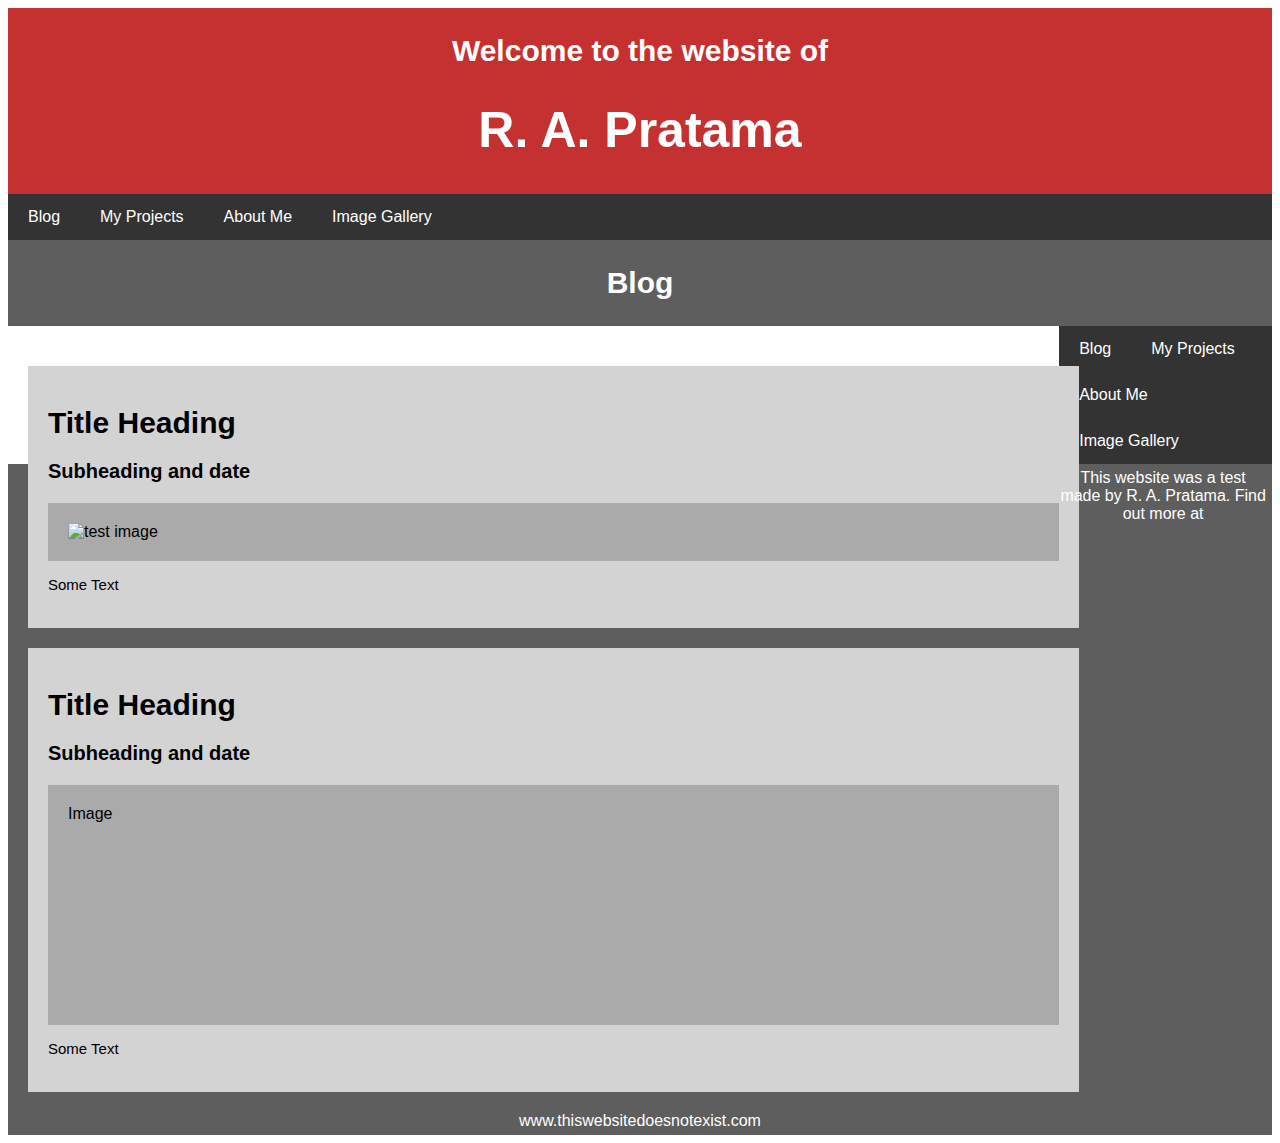
==== index.html @ b9ae1a2f "Update index.html" ====
<!DOCTYPE html>
<html lang="en">
<head>
<title>index</title>
<meta name="viewport" content="width=device-width, initial-scale=1.0">
<meta charset="UTF-8">
<meta name="viewport" content="width=device-width, initial-scale=1">

<style>/* CSS Formating Stuff*/
body {
  font-family: Arial, Helvetica, sans-serif;
}
.header {
    padding: 1px; /* some padding */
    text-align: center; /* center the text */
    background: #c53131; /* green background */
    color: white; /* white text color */
  }
  
  /* Increase the font size of the <h1> element */
  .header h1 {
    font-size: 50px;
  }
  .header h2 {
    font-size: 30px;
  }
  /* Style the top navigation bar */
.navbar {
  overflow: hidden; /* Hide overflow */
  background-color: #333; /* Dark background color */
}

/* Style the navigation bar links */
.navbar a {
  float: left; /* Make sure that the links stay side-by-side */
  display: block; /* Change the display to block, for responsive reasons (see below) */
  color: white; /* White text color */
  text-align: center; /* Center the text */
  padding: 14px 20px; /* Add some padding */
  text-decoration: none; /* Remove underline */
}

/* Right-aligned link */
.navbar a.right {
  float: right; /* Float a link to the right */
}

/* Change color on hover/mouse-over */
.navbar a:hover {
  background-color: #ddd; /* Grey background color */
  color: black; /* Black text color */
}

.subheader {
    padding: 1px;
    background: #5e5e5e;
    text-align: center;
    color: white;
}
.subheader h2 {
    font-size: 30px;
}
.footer {
    padding: 5px;
    background-color:#5e5e5e
    
}
.footer a {
    display:block;
    color: white;
    text-decoration:none;
    text-align: center;
    position: bottom;

}

.content {
    float: left;
    width: 80%;
    padding: 20px;
}



.card {
  float: left;
  width: 100%;
  background-color: lightgrey;
  padding: 20px;
  margin-top: 20px;
}

.card h1 {
    color: black;
    font-size: 30px;
}

.card h3 {
    color: black;
    font-size: 20px;
}

.card p {
    color: black;
    font-size: 15px;
    font-family: Arial, Helvetica, sans-serif;
}

.fakeimg {
  background-color: #aaa;
  padding: 20px;
}





  
  /* Close CSS Formating Stuff*/
</style>
</head>

<!--HTML stuff-->
<body>
<div class="header"><!--Header Class-->
    <h2>Welcome to the website of</h2>
    <h1>R. A. Pratama</h1>
</div>

<div class="navbar">
    <a href="index.html">Blog</a>
    <a href="my_projects.html">My Projects</a>
    <a href="about_me.html">About Me</a>
    <a href="image_gallery.html">Image Gallery</a>
</div>

<div class="subheader">
    <h2>Blog</h2>
</div>

<div class ="content">
    <div class="main">
        <div class="card">
            <h1>Title Heading</h1>
            <h3>Subheading and date</h3>
            <div class="fakeimg"><img src="GERflag.png" alt="test image" height="300px"></div>
            <p>Some Text</p>
        </div>

        <div class="card">
            <h1>Title Heading</h1>
            <h3>Subheading and date</h3>
            <div class="fakeimg" style="height:200px;">Image</div>
            <p>Some Text</p>
        </div>
    </div>
</div>

<div class="navbar">
    <a href="index.html">Blog</a>
    <a href="my_projects.html">My Projects</a>
    <a href="about_me.html">About Me</a>
    <a href="image_gallery.html">Image Gallery</a>
</div>

<div class="footer">
    <a href="#">This website was a test made by R. A. Pratama. Find out more at www.thiswebsitedoesnotexist.com</a>
</div>

</body>
</html>
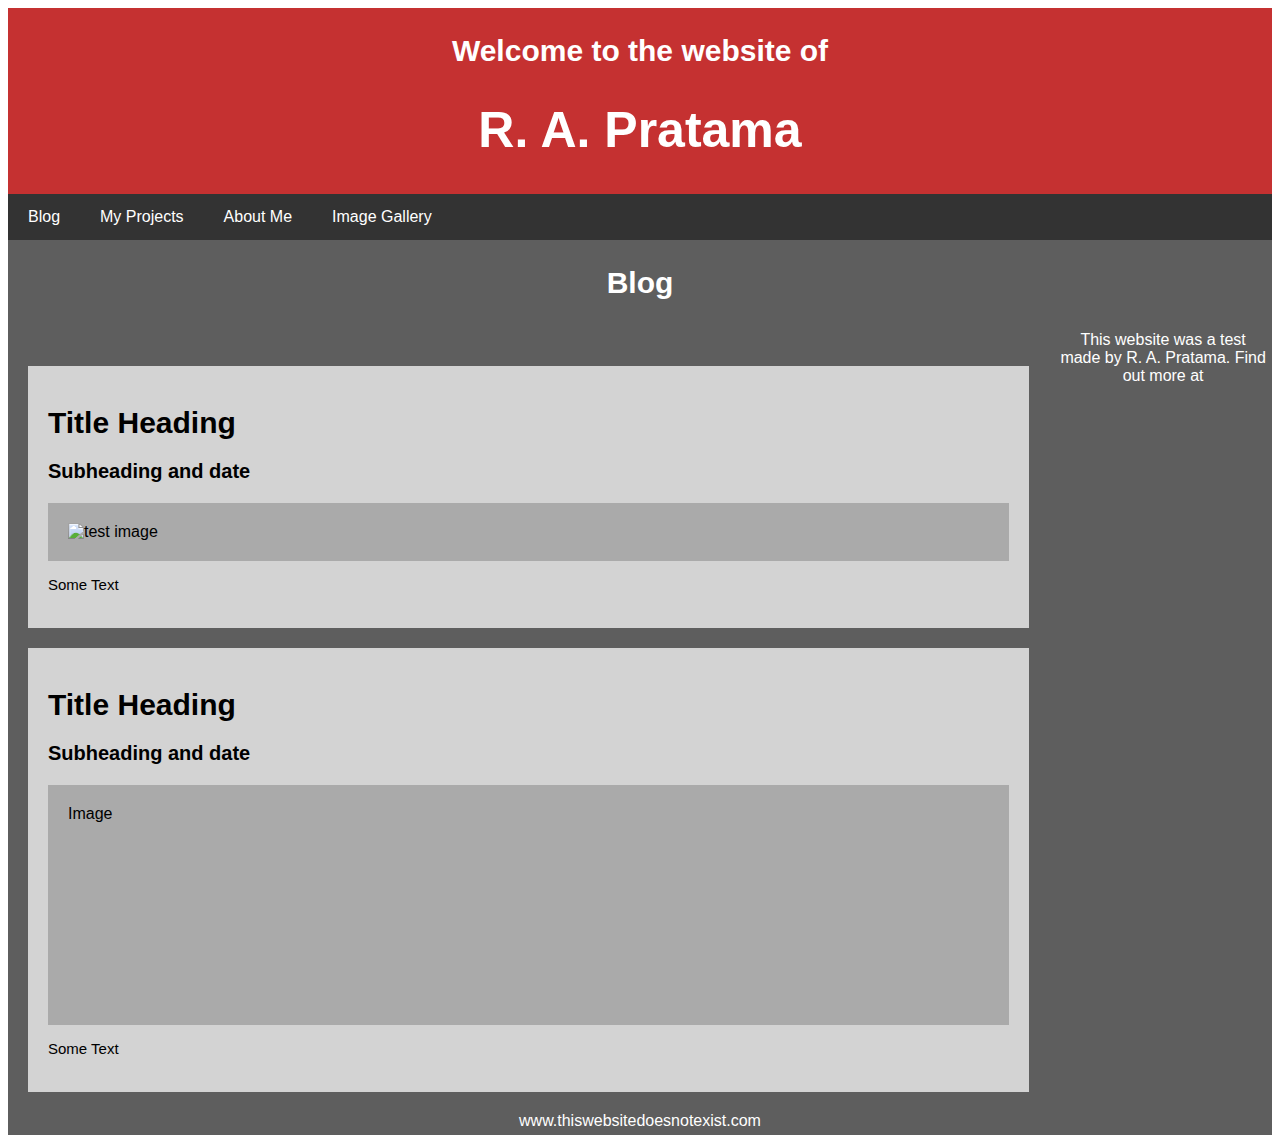
==== commit 666e5989: "Update index.html" ====
--- a/index.html
+++ b/index.html
@@ -84,7 +84,7 @@
 
 .card {
   float: left;
-  width: 100%;
+  width: 95%;
   background-color: lightgrey;
   padding: 20px;
   margin-top: 20px;
@@ -156,12 +156,7 @@
     </div>
 </div>
 
-<div class="navbar">
-    <a href="index.html">Blog</a>
-    <a href="my_projects.html">My Projects</a>
-    <a href="about_me.html">About Me</a>
-    <a href="image_gallery.html">Image Gallery</a>
-</div>
+
 
 <div class="footer">
     <a href="#">This website was a test made by R. A. Pratama. Find out more at www.thiswebsitedoesnotexist.com</a>
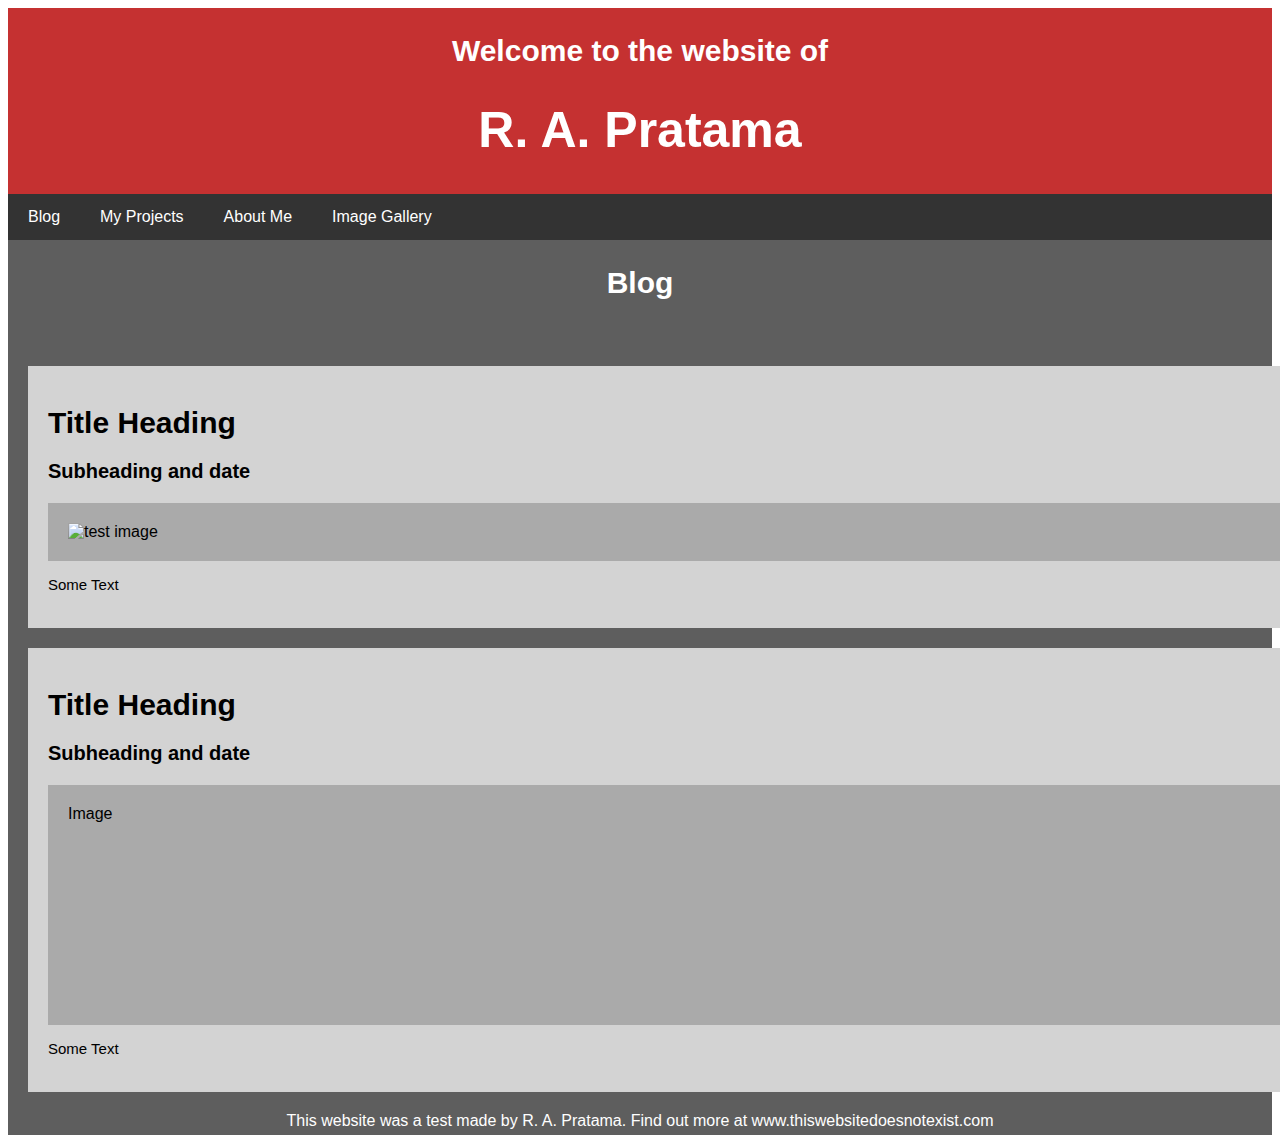
==== commit d17c3f5f: "Update index.html" ====
--- a/index.html
+++ b/index.html
@@ -76,7 +76,7 @@
 
 .content {
     float: left;
-    width: 80%;
+    width: 100%;
     padding: 20px;
 }
 
@@ -84,7 +84,7 @@
 
 .card {
   float: left;
-  width: 95%;
+  width: 100%;
   background-color: lightgrey;
   padding: 20px;
   margin-top: 20px;
@@ -156,8 +156,6 @@
     </div>
 </div>
 
-
-
 <div class="footer">
     <a href="#">This website was a test made by R. A. Pratama. Find out more at www.thiswebsitedoesnotexist.com</a>
 </div>
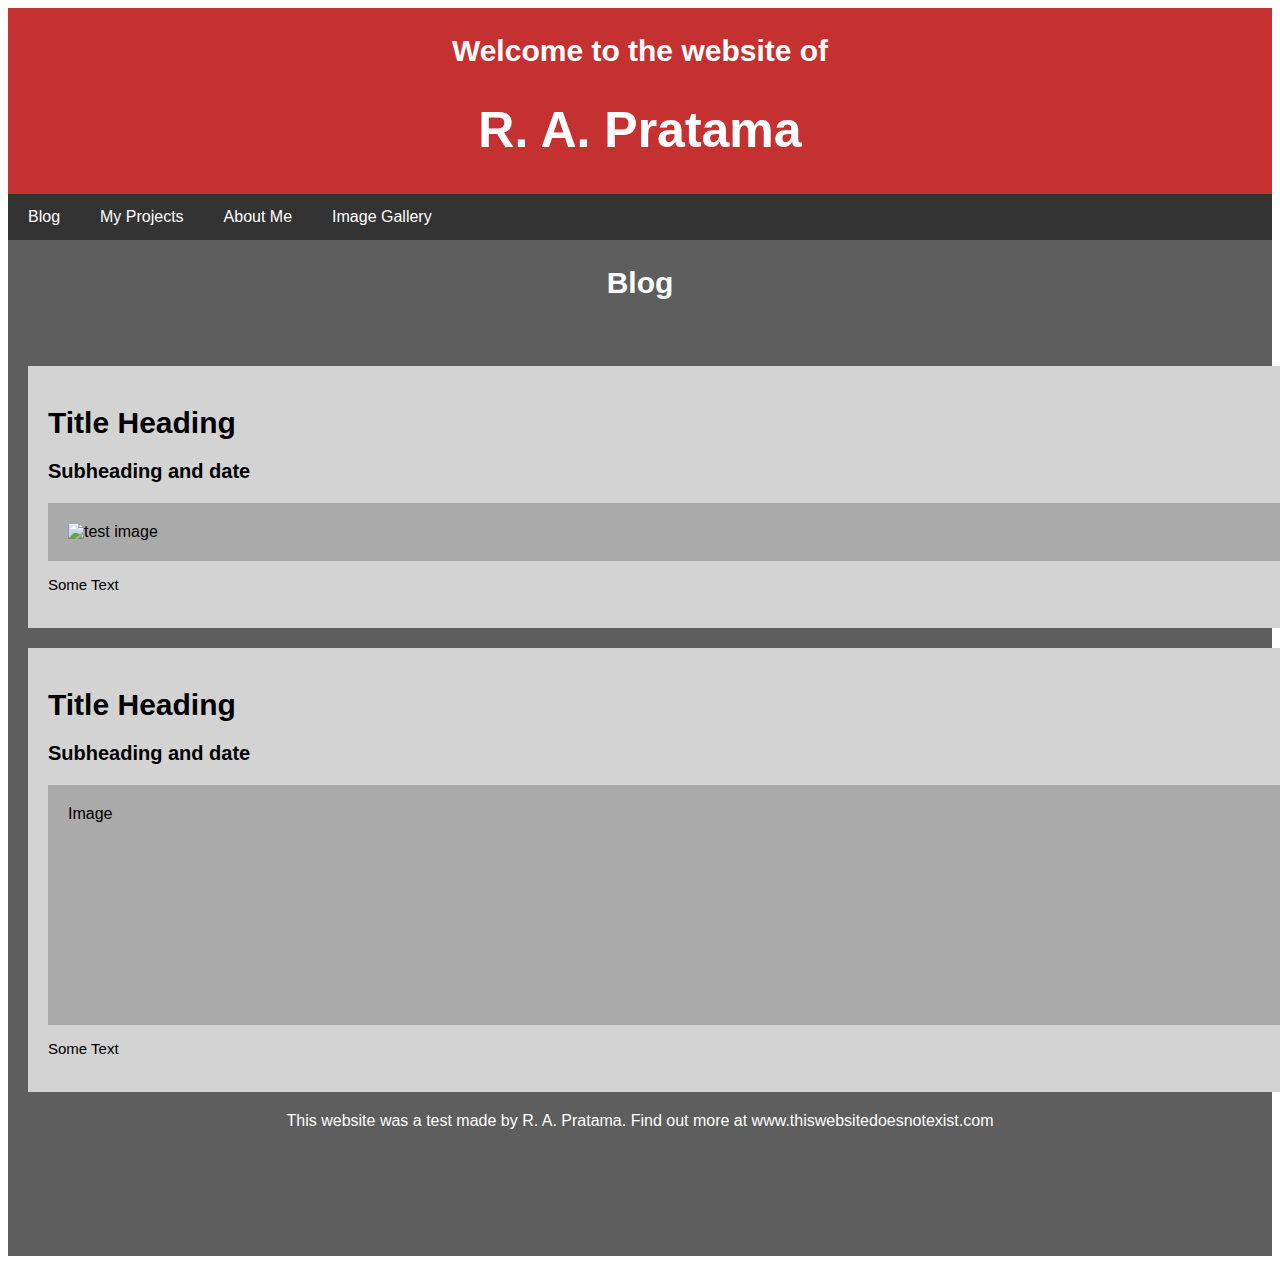
==== commit af161cba: "Update index.html" ====
--- a/index.html
+++ b/index.html
@@ -61,7 +61,7 @@
     font-size: 30px;
 }
 .footer {
-    padding: 5px;
+    padding: 10%;
     background-color:#5e5e5e
     
 }
@@ -70,7 +70,7 @@
     color: white;
     text-decoration:none;
     text-align: center;
-    position: bottom;
+    
 
 }
 
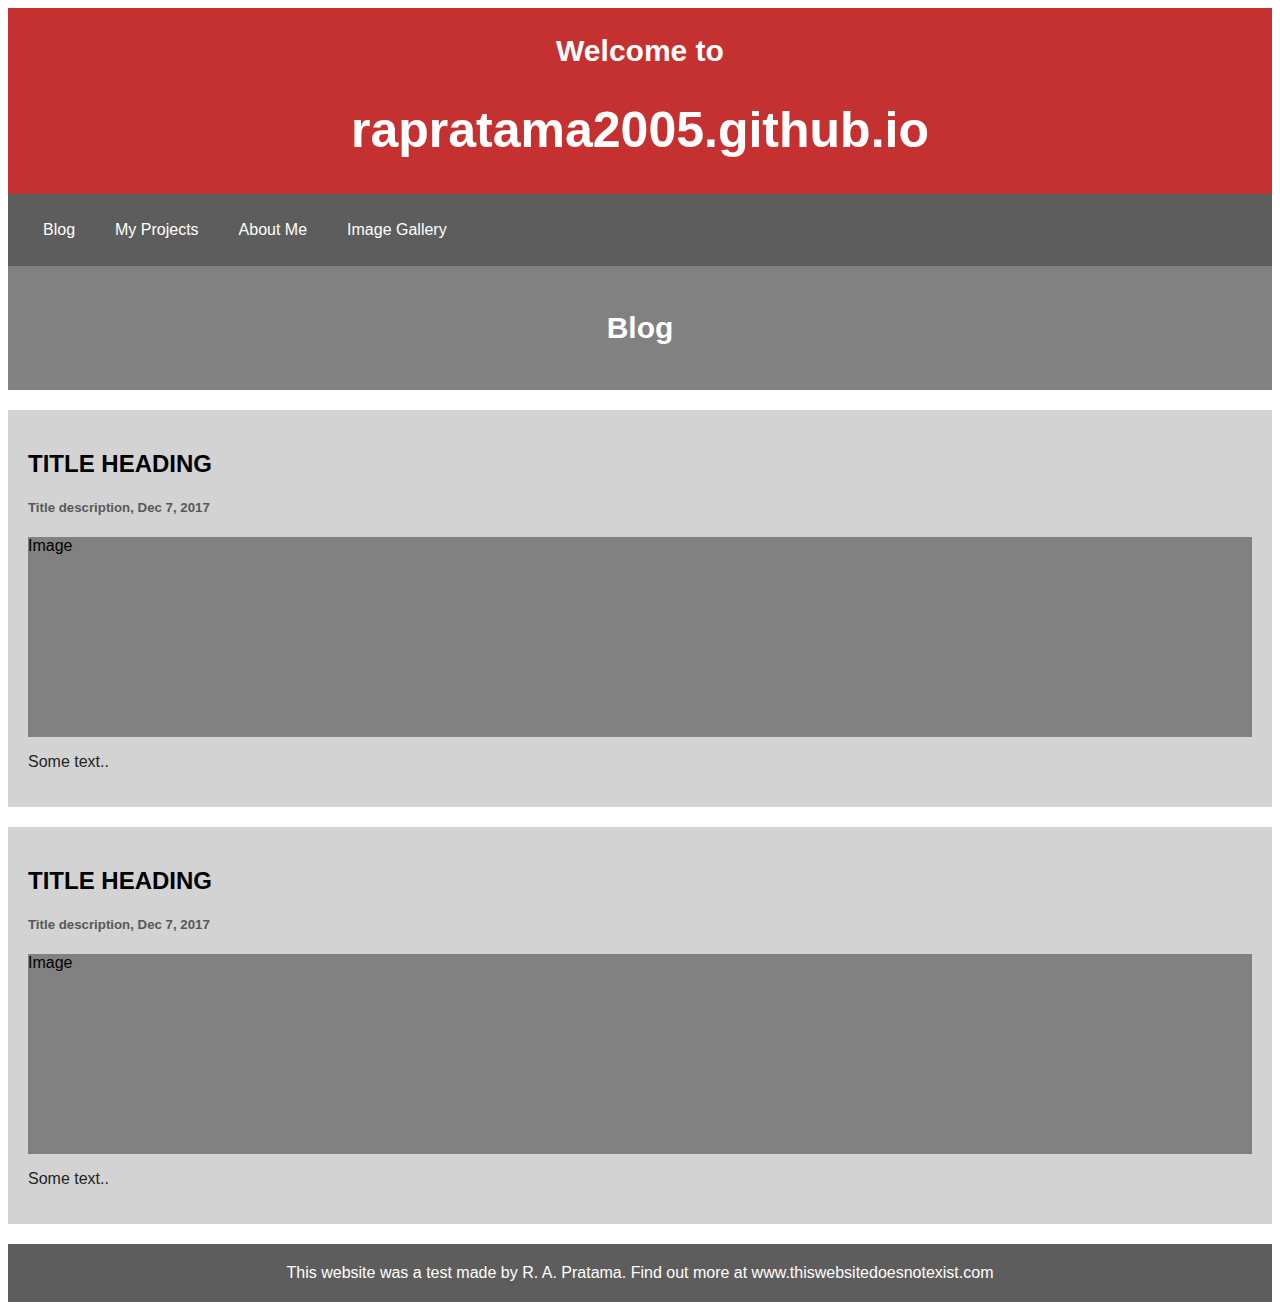
==== commit 9750073e: "new index file" ====
--- a/index.html
+++ b/index.html
@@ -1,164 +1,49 @@
 <!DOCTYPE html>
 <html lang="en">
-<head>
 <title>index</title>
 <meta name="viewport" content="width=device-width, initial-scale=1.0">
 <meta charset="UTF-8">
-<meta name="viewport" content="width=device-width, initial-scale=1">
-
-<style>/* CSS Formating Stuff*/
-body {
-  font-family: Arial, Helvetica, sans-serif;
-}
-.header {
-    padding: 1px; /* some padding */
-    text-align: center; /* center the text */
-    background: #c53131; /* green background */
-    color: white; /* white text color */
-  }
-  
-  /* Increase the font size of the <h1> element */
-  .header h1 {
-    font-size: 50px;
-  }
-  .header h2 {
-    font-size: 30px;
-  }
-  /* Style the top navigation bar */
-.navbar {
-  overflow: hidden; /* Hide overflow */
-  background-color: #333; /* Dark background color */
-}
-
-/* Style the navigation bar links */
-.navbar a {
-  float: left; /* Make sure that the links stay side-by-side */
-  display: block; /* Change the display to block, for responsive reasons (see below) */
-  color: white; /* White text color */
-  text-align: center; /* Center the text */
-  padding: 14px 20px; /* Add some padding */
-  text-decoration: none; /* Remove underline */
-}
-
-/* Right-aligned link */
-.navbar a.right {
-  float: right; /* Float a link to the right */
-}
-
-/* Change color on hover/mouse-over */
-.navbar a:hover {
-  background-color: #ddd; /* Grey background color */
-  color: black; /* Black text color */
-}
-
-.subheader {
-    padding: 1px;
-    background: #5e5e5e;
-    text-align: center;
-    color: white;
-}
-.subheader h2 {
-    font-size: 30px;
-}
-.footer {
-    padding: 10%;
-    background-color:#5e5e5e
-    
-}
-.footer a {
-    display:block;
-    color: white;
-    text-decoration:none;
-    text-align: center;
-    
-
-}
-
-.content {
-    float: left;
-    width: 100%;
-    padding: 20px;
-}
-
-
-
-.card {
-  float: left;
-  width: 100%;
-  background-color: lightgrey;
-  padding: 20px;
-  margin-top: 20px;
-}
-
-.card h1 {
-    color: black;
-    font-size: 30px;
-}
-
-.card h3 {
-    color: black;
-    font-size: 20px;
-}
-
-.card p {
-    color: black;
-    font-size: 15px;
-    font-family: Arial, Helvetica, sans-serif;
-}
-
-.fakeimg {
-  background-color: #aaa;
-  padding: 20px;
-}
-
-
-
-
-
-  
-  /* Close CSS Formating Stuff*/
-</style>
+<head>
+    <link rel="stylesheet" href="styles.css">
 </head>
 
-<!--HTML stuff-->
 <body>
-<div class="header"><!--Header Class-->
-    <h2>Welcome to the website of</h2>
-    <h1>R. A. Pratama</h1>
-</div>
+    <div class="header">
+        <h2>Welcome to</h2>
+        <h1>rapratama2005.github.io</h1>
+    </div>
 
-<div class="navbar">
-    <a href="index.html">Blog</a>
-    <a href="my_projects.html">My Projects</a>
-    <a href="about_me.html">About Me</a>
-    <a href="image_gallery.html">Image Gallery</a>
-</div>
+    <div class="navbar">
+        <a href="index.html">Blog</a>
+        <a href="my_projects.html">My Projects</a>
+        <a href="about_me.html">About Me</a>
+        <a href="image_gallery.html">Image Gallery</a>
+    </div>
 
-<div class="subheader">
-    <h2>Blog</h2>
-</div>
+    <div class="subheader">
+        <h2>Blog</h2>
+    </div>
 
-<div class ="content">
-    <div class="main">
-        <div class="card">
-            <h1>Title Heading</h1>
-            <h3>Subheading and date</h3>
-            <div class="fakeimg"><img src="GERflag.png" alt="test image" height="300px"></div>
-            <p>Some Text</p>
-        </div>
+    <div class="content">
 
         <div class="card">
-            <h1>Title Heading</h1>
-            <h3>Subheading and date</h3>
+            <h2>TITLE HEADING</h2>
+            <h5>Title description, Dec 7, 2017</h5>
             <div class="fakeimg" style="height:200px;">Image</div>
-            <p>Some Text</p>
-        </div>
+            <p>Some text..</p>
+          </div>
+
+          <div class="card">
+            <h2>TITLE HEADING</h2>
+            <h5>Title description, Dec 7, 2017</h5>
+            <div class="fakeimg" style="height:200px;">Image</div>
+            <p>Some text..</p>
+          </div>
+
     </div>
-</div>
 
-<div class="footer">
-    <a href="#">This website was a test made by R. A. Pratama. Find out more at www.thiswebsitedoesnotexist.com</a>
-</div>
-
+    <div class="footer">
+        <a href="#">This website was a test made by R. A. Pratama. Find out more at www.thiswebsitedoesnotexist.com</a>
+    </div>
 </body>
-</html>+</html>
--- a/styles.css
+++ b/styles.css
@@ -0,0 +1,86 @@
+body {
+    font-family: Arial, Helvetica, sans-serif;
+}
+
+.header {
+    padding: 1px; /* some padding */
+    text-align: center; /* center the text */
+    background: #c53131; /* green background */
+    color: white; /* white text color */
+  }
+  
+  /* Increase the font size of the <h1> element */
+  .header h1 {
+    font-size: 50px;
+  }
+  .header h2 {
+    font-size: 30px;
+}
+
+.navbar {
+    padding: 15px; /* some padding */
+    overflow: hidden;
+    text-align: center; /* center the text */
+    background: #5e5d5d; /* green background */
+    color: white; /* white text color */
+  }
+  .navbar a {
+    float: left; /* Make sure that the links stay side-by-side */
+    display: block; /* Change the display to block, for responsive reasons (see below) */
+    color: white; /* White text color */
+    text-align: center; /* Center the text */
+    padding: 12px 20px; /* Add some padding */
+    text-decoration: none; /* Remove underline */
+  }
+  
+  /* Right-aligned link */
+  .navbar a.right {
+    float: right; /* Float a link to the right */
+  }
+  
+  /* Change color on hover/mouse-over */
+  .navbar a:hover {
+    background-color: #ddd; /* Grey background color */
+    color: black; /* Black text color */
+}
+
+.subheader {
+    padding: 20px;
+    background: #818181;
+    text-align: center;
+    color: white;
+}
+.subheader h2 {
+    font-size: 30px;
+}
+
+.footer {
+    padding: 20px;
+    text-align: center;
+    background: #5e5d5d;
+    margin-top: 20px;
+  }
+  .footer a {
+    color: white; /* White text color */
+    text-align: center; /* Center the text */
+    padding: 12px 20px; /* Add some padding */
+    text-decoration: none; /* Remove underline */ 
+  }
+.fakeimg {
+    background-color: #818181;
+}
+.card {
+    background-color: rgb(211, 211, 211);
+    padding: 20px;
+    margin-top: 20px;
+  }
+  .card h2 {
+      color: black;
+  }
+  .card h5{
+      color: rgb(88, 88, 88);
+  }
+  .card p {
+      color: rgb(36, 36, 36);
+  }
+
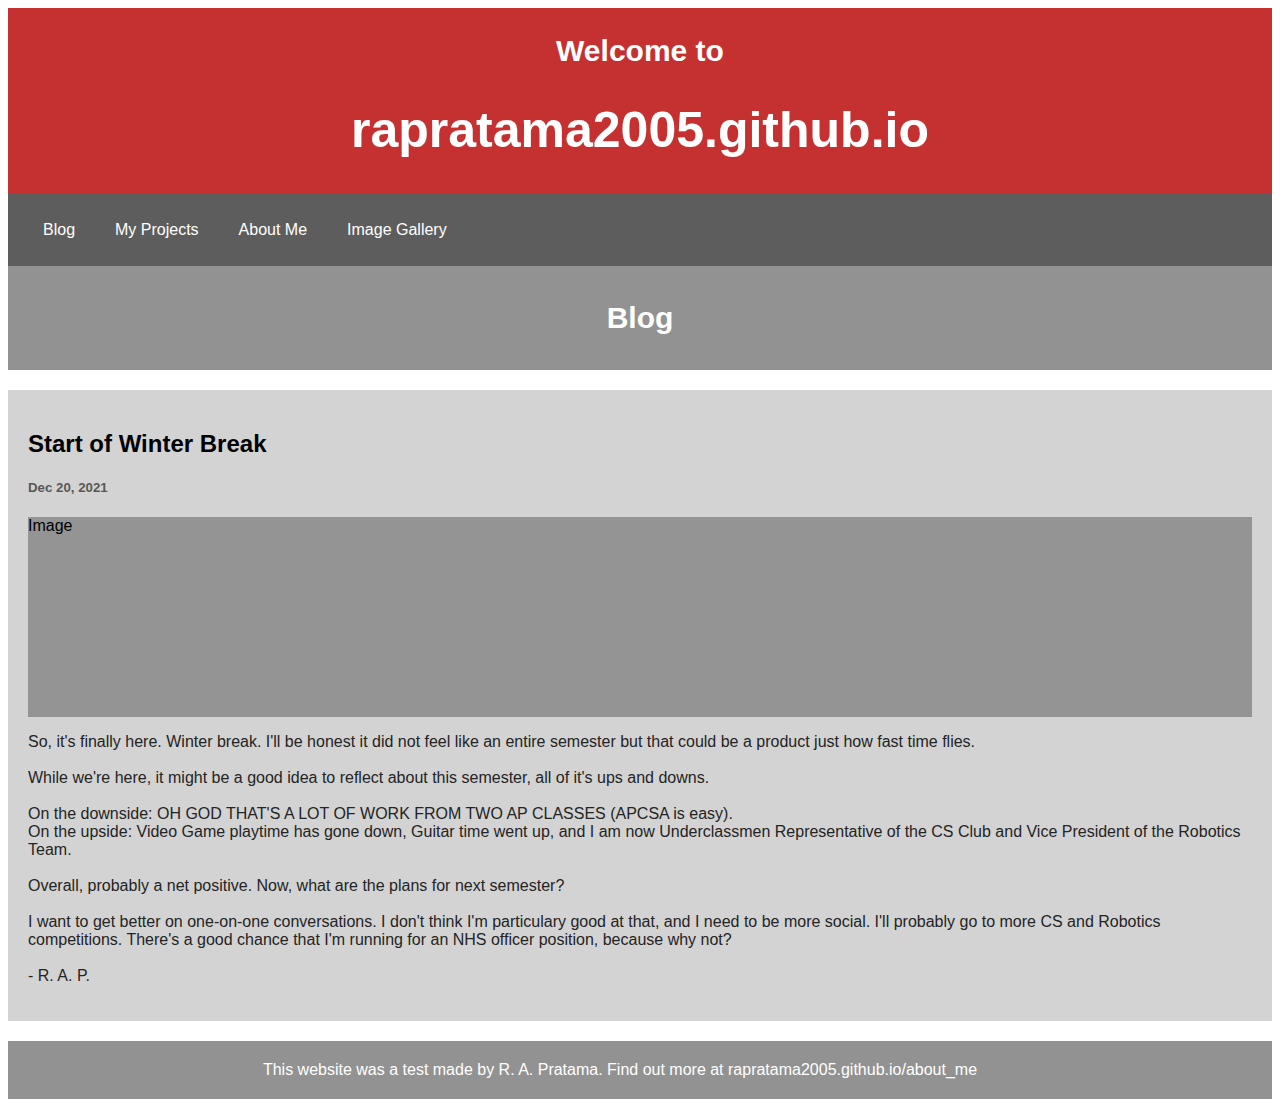
==== commit 488b0b93: "Update index.html" ====
--- a/index.html
+++ b/index.html
@@ -27,23 +27,25 @@
     <div class="content">
 
         <div class="card">
-            <h2>TITLE HEADING</h2>
-            <h5>Title description, Dec 7, 2017</h5>
+            <h2>Start of Winter Break</h2>
+            <h5>Dec 20, 2021</h5>
             <div class="fakeimg" style="height:200px;">Image</div>
-            <p>Some text..</p>
+            <p>So, it's finally here. Winter break. I'll be honest it did not feel like an entire semester but that could be a product just how fast time flies. 
+                <br> <br>While we're here, it might be a good idea to reflect about this semester, all of it's ups and downs. 
+                <br> <br>On the downside: OH GOD THAT'S A LOT OF WORK FROM TWO AP CLASSES (APCSA is easy). 
+                <br>On the upside: Video Game playtime has gone down, Guitar time went up, and I am now Underclassmen Representative of the CS Club and Vice President of the Robotics Team.
+                <br> <br>Overall, probably a net positive. Now, what are the plans for next semester?
+                <br> <br>I want to get better on one-on-one conversations. I don't think I'm particulary good at that, and I need to be more social. I'll probably go to more CS and Robotics competitions. There's a good chance that I'm running for an NHS officer position, because why not?
+                <br> <br> - R. A. P.
+            </p>
           </div>
 
-          <div class="card">
-            <h2>TITLE HEADING</h2>
-            <h5>Title description, Dec 7, 2017</h5>
-            <div class="fakeimg" style="height:200px;">Image</div>
-            <p>Some text..</p>
-          </div>
+          
 
     </div>
 
     <div class="footer">
-        <a href="#">This website was a test made by R. A. Pratama. Find out more at www.thiswebsitedoesnotexist.com</a>
+        <a href="about_me.html">This website was a test made by R. A. Pratama. Find out more at rapratama2005.github.io/about_me<a>
     </div>
 </body>
 </html>
--- a/styles.css
+++ b/styles.css
@@ -45,8 +45,8 @@
 }
 
 .subheader {
-    padding: 20px;
-    background: #818181;
+    padding: 10px;
+    background: #929292;
     text-align: center;
     color: white;
 }
@@ -57,7 +57,7 @@
 .footer {
     padding: 20px;
     text-align: center;
-    background: #5e5d5d;
+    background: #929292;
     margin-top: 20px;
   }
   .footer a {
@@ -67,7 +67,7 @@
     text-decoration: none; /* Remove underline */ 
   }
 .fakeimg {
-    background-color: #818181;
+    background-color: #949494;
 }
 .card {
     background-color: rgb(211, 211, 211);
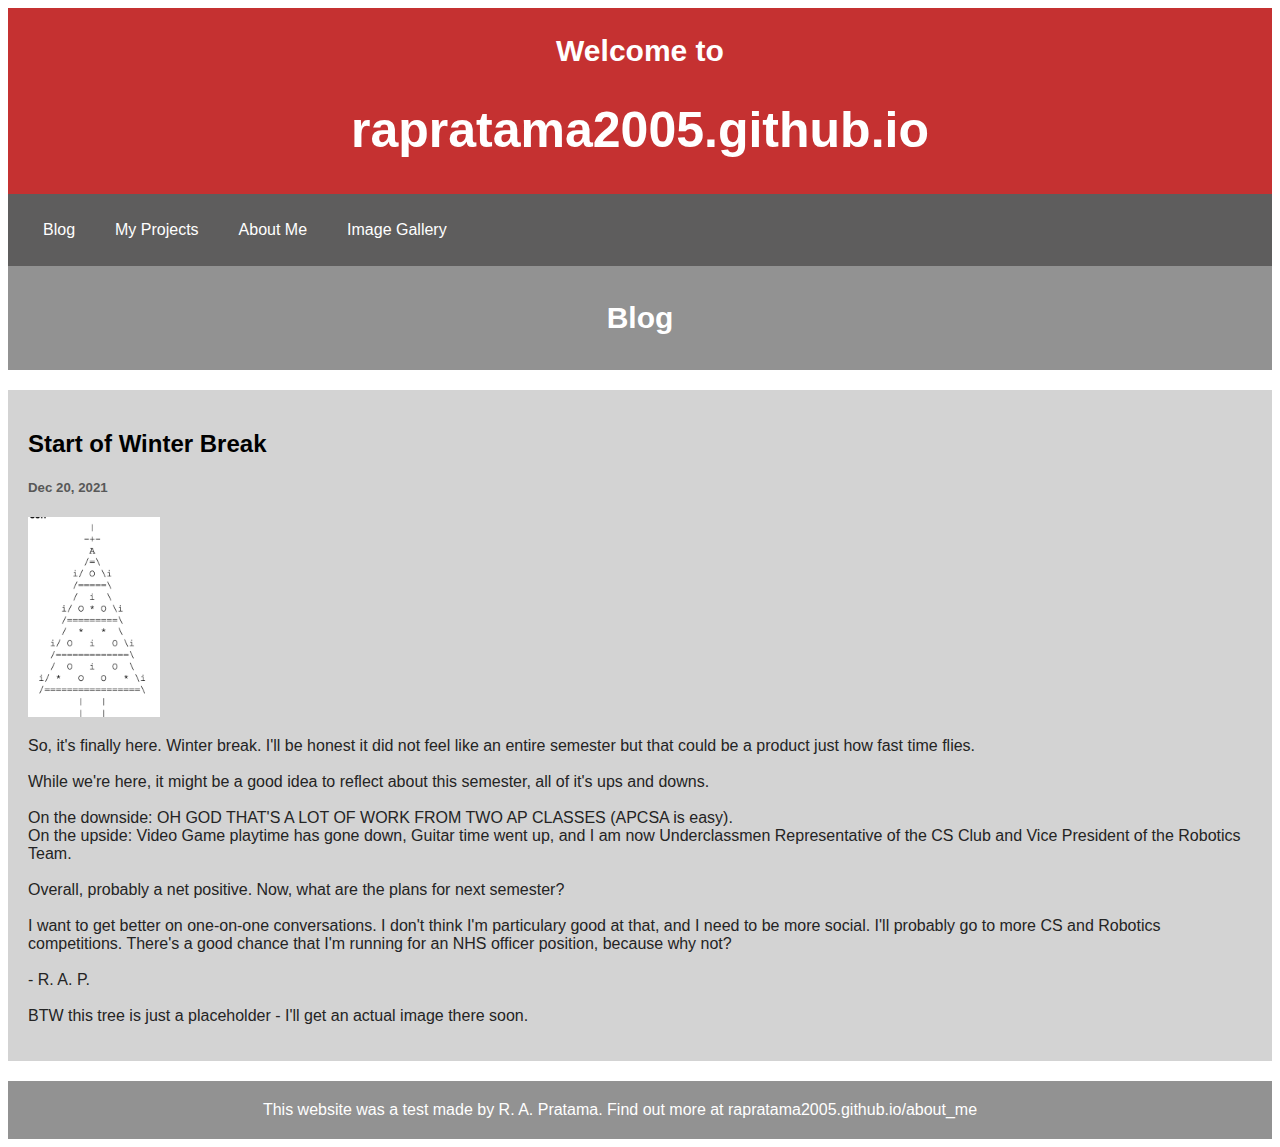
==== commit 496e2982: "added a tree" ====
--- a/index.html
+++ b/index.html
@@ -29,7 +29,7 @@
         <div class="card">
             <h2>Start of Winter Break</h2>
             <h5>Dec 20, 2021</h5>
-            <div class="fakeimg" style="height:200px;">Image</div>
+            <img src="asciiTree.png" alt="asciiTree" style="height:200px;">
             <p>So, it's finally here. Winter break. I'll be honest it did not feel like an entire semester but that could be a product just how fast time flies. 
                 <br> <br>While we're here, it might be a good idea to reflect about this semester, all of it's ups and downs. 
                 <br> <br>On the downside: OH GOD THAT'S A LOT OF WORK FROM TWO AP CLASSES (APCSA is easy). 
@@ -37,6 +37,7 @@
                 <br> <br>Overall, probably a net positive. Now, what are the plans for next semester?
                 <br> <br>I want to get better on one-on-one conversations. I don't think I'm particulary good at that, and I need to be more social. I'll probably go to more CS and Robotics competitions. There's a good chance that I'm running for an NHS officer position, because why not?
                 <br> <br> - R. A. P.
+                <br> <br>BTW this tree is just a placeholder - I'll get an actual image there soon.
             </p>
           </div>
 
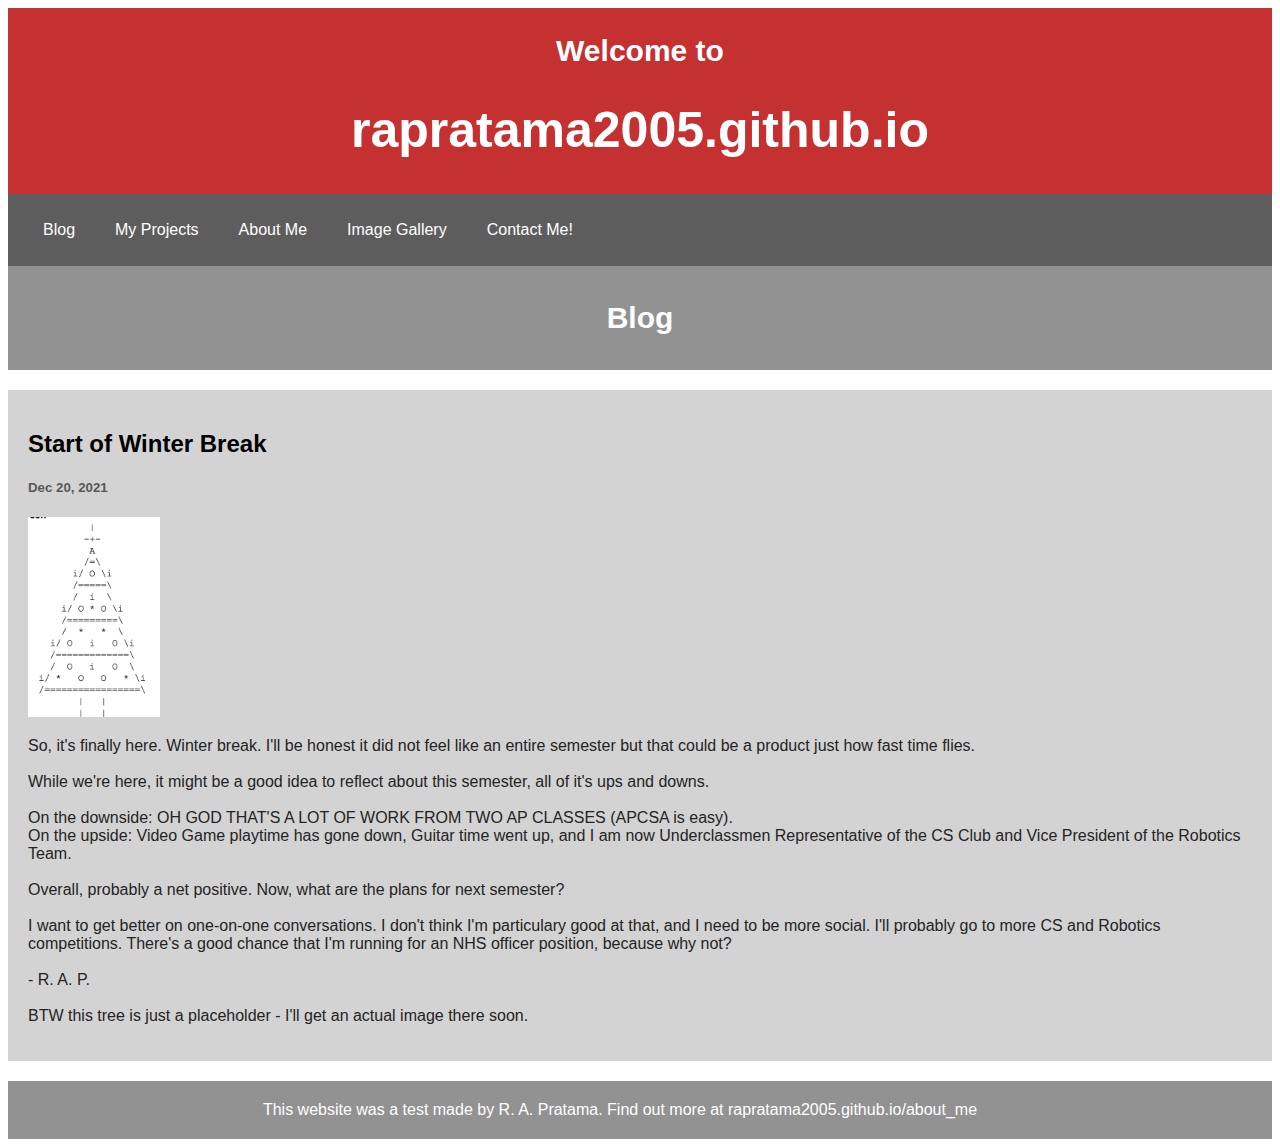
==== commit e5a835a0: "added contact me form and adjusted navbar" ====
--- a/index.html
+++ b/index.html
@@ -18,6 +18,7 @@
         <a href="my_projects.html">My Projects</a>
         <a href="about_me.html">About Me</a>
         <a href="image_gallery.html">Image Gallery</a>
+        <a href="contact_me.html">Contact Me!</a>
     </div>
 
     <div class="subheader">
